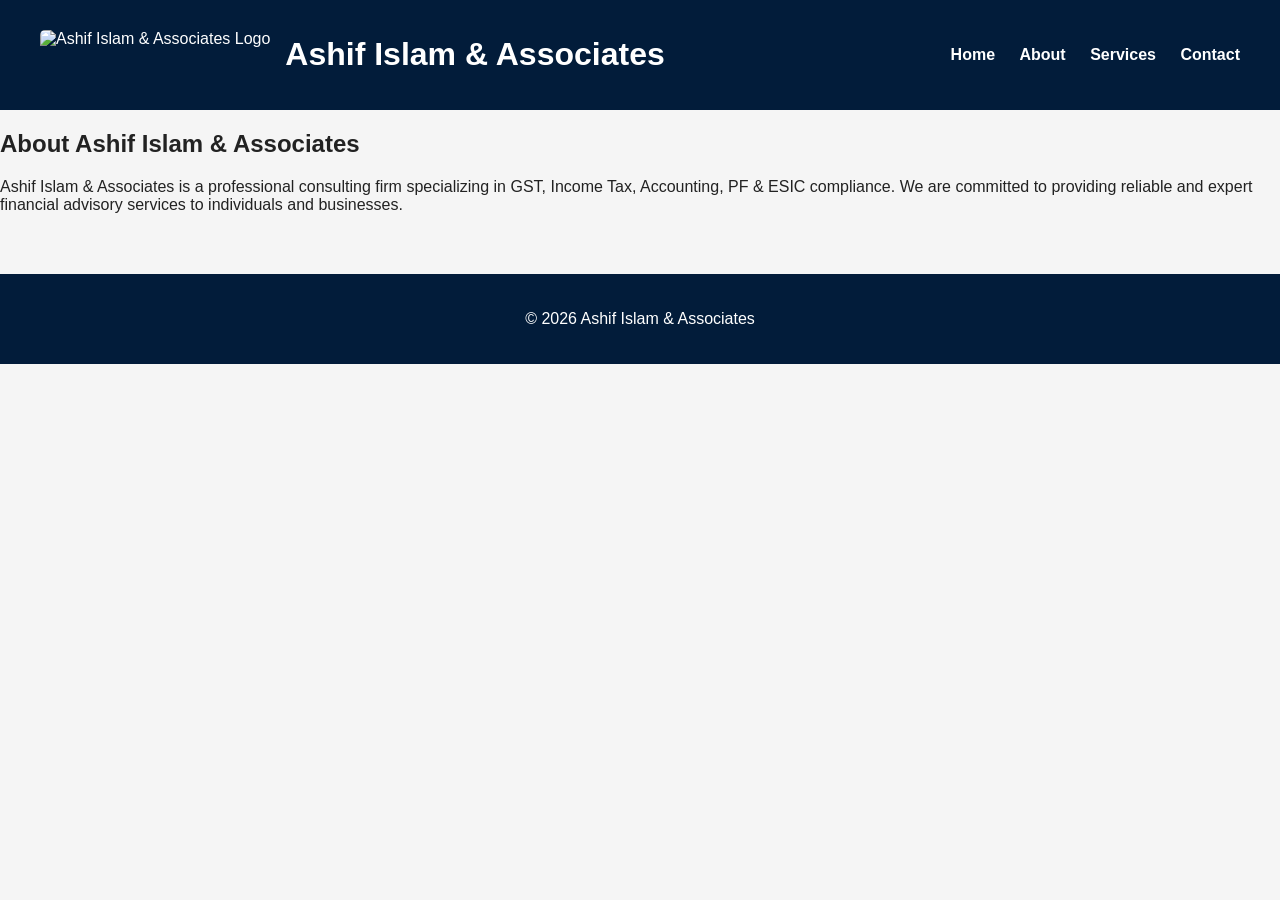
==== about.html @ a18cbf48 "Add files via upload" ====
<!DOCTYPE html>
<html lang="en">
<head>
<meta charset="UTF-8" />
<meta name="viewport" content="width=device-width, initial-scale=1" />
<title>About Us | Ashif Islam & Associates</title>
<link rel="stylesheet" href="style.css" />
</head>
<body>
<header>
  <div class="logo">
    <img src="images/logo.jpg" alt="Ashif Islam & Associates Logo" />
    <h1>Ashif Islam & Associates</h1>
  </div>
  <nav>
    <a href="index.html">Home</a>
    <a href="about.html">About</a>
    <a href="services.html">Services</a>
    <a href="contact.html">Contact</a>
  </nav>
</header>

<section class="about-section">
  <h2>About Ashif Islam & Associates</h2>
  <p>
    Ashif Islam & Associates is a professional consulting firm specializing in GST, Income Tax, Accounting, PF & ESIC compliance.
    We are committed to providing reliable and expert financial advisory services to individuals and businesses.
  </p>
</section>

<footer>
  <p>© 2026 Ashif Islam & Associates</p>
</footer>

</body>
</html>
---- style.css ----
body {
  font-family: Arial, sans-serif;
  margin: 0;
  background: #f5f5f5;
  color: #222;
}

header {
  display: flex;
  justify-content: space-between;
  align-items: center;
  padding: 15px 40px;
  background: #021c3a;
  color: white;
}

.logo {
  display: flex;
  align-items: center;
  gap: 15px;
}

.logo img {
  height: 50px;
  border-radius: 5px;
}

nav a {
  color: white;
  margin-left: 20px;
  text-decoration: none;
  font-weight: bold;
}

nav a:hover {
  text-decoration: underline;
}

.hero {
  background: #021c3a;
  color: white;
  text-align: center;
  padding: 120px 20px;
}

.hero h2 {
  font-size: 38px;
  margin-bottom: 10px;
}

.btn {
  background: #caa45b;
  color: white;
  padding: 12px 25px;
  border-radius: 5px;
  text-decoration: none;
  display: inline-block;
  margin-top: 20px;
}

.services, .why-choose-us, .mission-vision {
  padding: 60px 40px;
  text-align: center;
}

.grid {
  display: grid;
  grid-template-columns: repeat(auto-fit,minmax(250px,1fr));
  gap: 25px;
  margin-top: 30px;
}

.card {
  background: white;
  padding: 20px;
  border-radius: 12px;
  box-shadow: 0 4px 12px rgba(0,0,0,0.1);
}

.card img {
  width: 100%;
  border-radius: 8px;
  margin-bottom: 15px;
}

.why-grid {
  display: grid;
  grid-template-columns: repeat(auto-fit,minmax(230px,1fr));
  gap: 25px;
  margin-top: 30px;
}

.why-card {
  background: white;
  padding: 25px;
  border-radius: 12px;
  box-shadow: 0 4px 12px rgba(0,0,0,0.1);
}

.mission-vision {
  display: flex;
  justify-content: center;
  gap: 60px;
  flex-wrap: wrap;
}

.mission-vision > div {
  max-width: 400px;
  background: white;
  padding: 30px;
  border-radius: 12px;
  box-shadow: 0 4px 12px rgba(0,0,0,0.1);
  text-align: left;
}

.service-detail-section {
  padding: 60px 40px;
  max-width: 700px;
  margin: auto;
  text-align: center;
}

.service-detail-section img {
  max-width: 100%;
  border-radius: 12px;
  margin: 20px 0;
}

.contact-section {
  padding: 60px 40px;
  max-width: 500px;
  margin: auto;
  background: white;
  border-radius: 12px;
  box-shadow: 0 4px 12px rgba(0,0,0,0.1);
}

.contact-section form {
  display: flex;
  flex-direction: column;
  gap: 15px;
  margin-top: 20px;
}

.contact-section input,
.contact-section textarea {
  padding: 12px;
  border: 1px solid #ccc;
  border-radius: 6px;
  resize: vertical;
}

.contact-section button {
  background: #021c3a;
  color: white;
  padding: 12px;
  border: none;
  border-radius: 6px;
  cursor: pointer;
  font-weight: bold;
}

footer {
  background: #021c3a;
  color: white;
  text-align: center;
  padding: 20px;
  margin-top: 60px;
}

.whatsapp {
  position: fixed;
  bottom: 20px;
  right: 20px;
  background: #25D366;
  color: white;
  padding: 14px 24px;
  border-radius: 50px;
  text-decoration: none;
  font-weight: bold;
  box-shadow: 0 2px 8px rgba(0,0,0,0.3);
  transition: background 0.3s ease;
}

.whatsapp:hover {
  background: #128c4a;
}

/* Responsive */

@media(max-width: 768px) {
  .mission-vision {
    flex-direction: column;
    gap: 30px;
  }
  
  header {
    flex-direction: column;
    gap: 15px;
  }

  nav a {
    margin-left: 10px;
  }
}
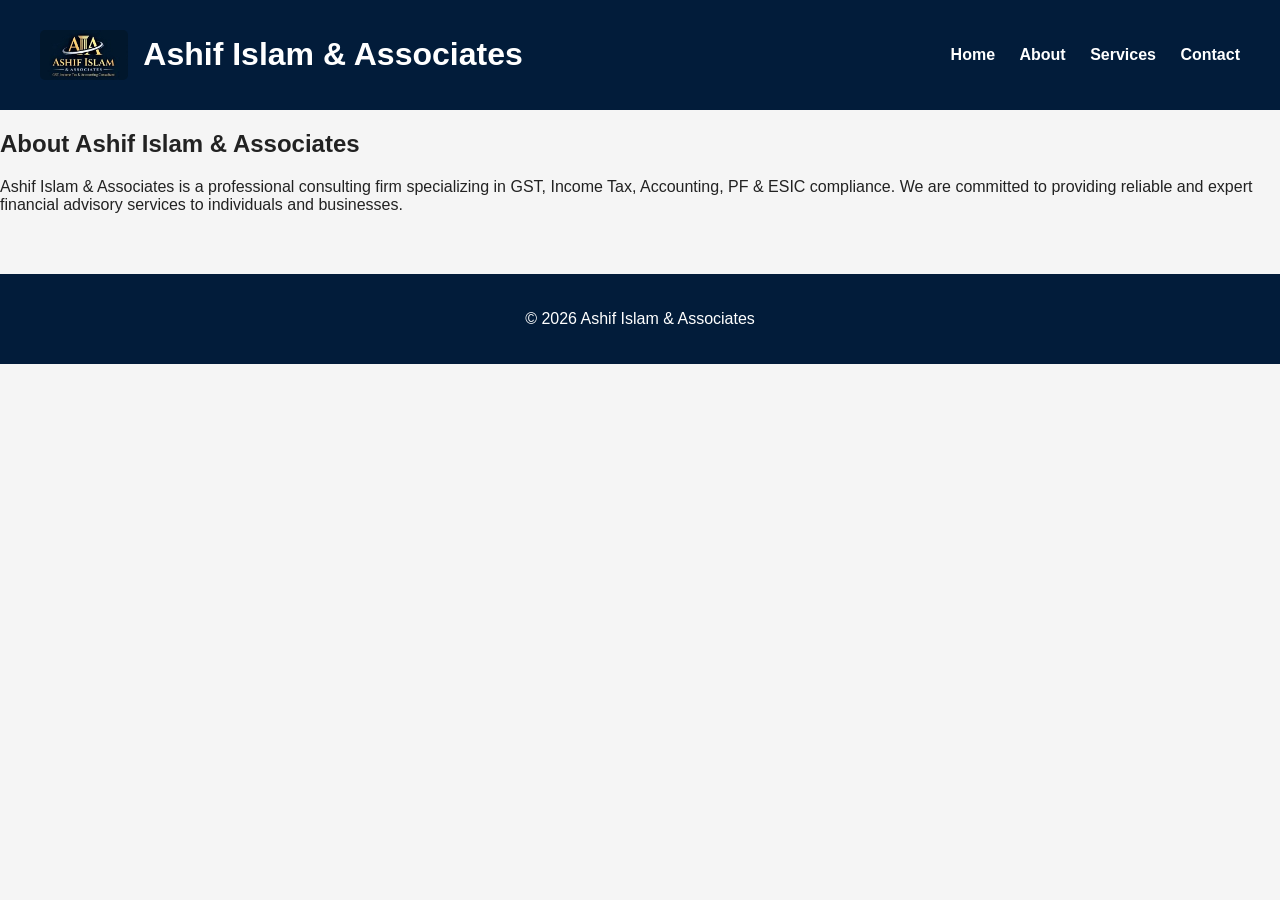
==== commit fcd71bd3: "Update about.html" ====
--- a/about.html
+++ b/about.html
@@ -3,7 +3,7 @@
 <head>
 <meta charset="UTF-8" />
 <meta name="viewport" content="width=device-width, initial-scale=1" />
-<title>About Us | Ashif Islam & Associates</title>
+<title>About Us | Ashif Islam & Associates 1234</title>
 <link rel="stylesheet" href="style.css" />
 </head>
 <body>
@@ -33,4 +33,4 @@
 </footer>
 
 </body>
-</html>+</html>
